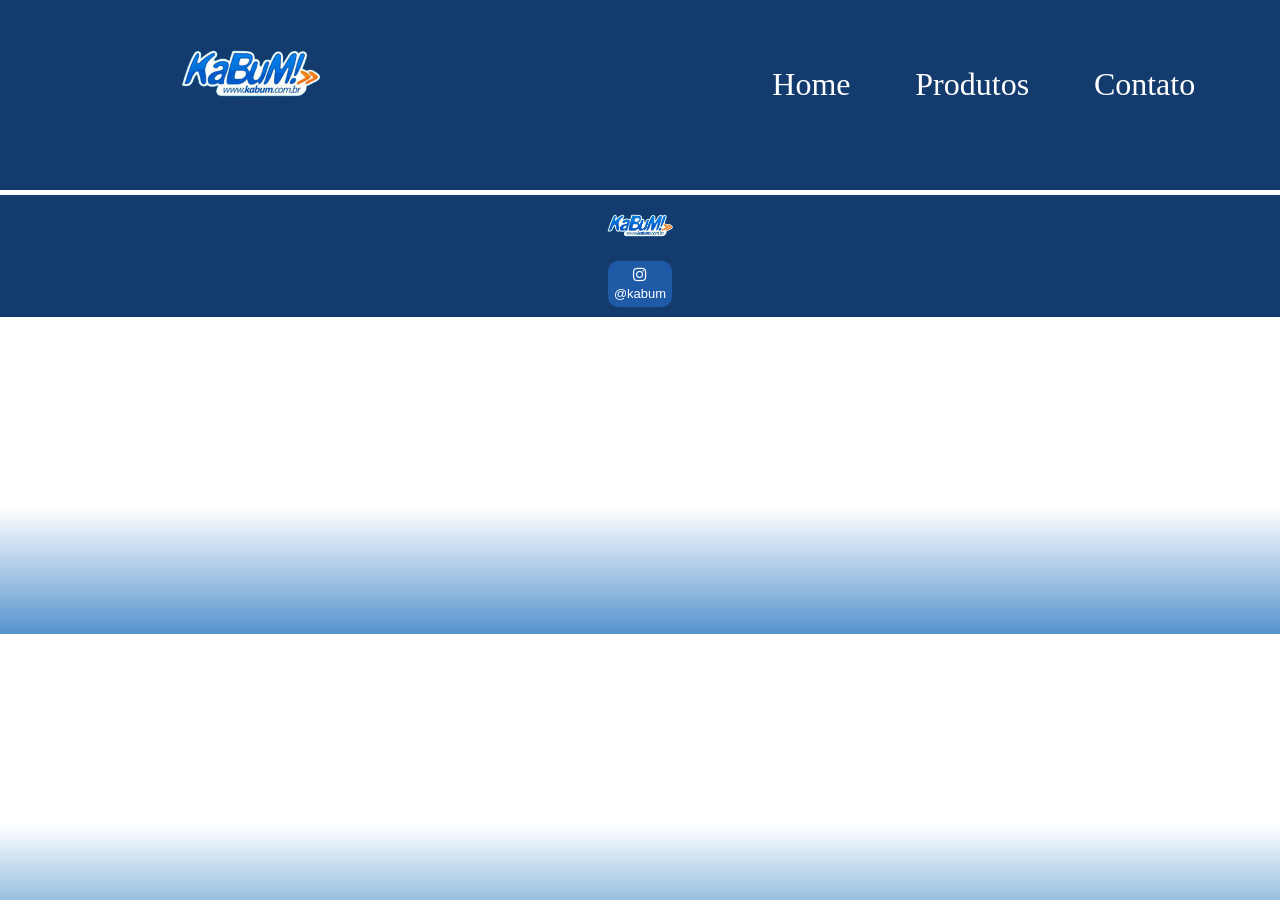
==== 1-Semestre/Site para o trabalho/contato.html @ 1944e1e2 "Add files via upload" ====
<!DOCTYPE html>
<html lang="pt-br">
    <head>
        <meta charset="UTF-8">
        <meta name="viewport" content="width=device-width, initial-scale=1.0">
        <title>KaBuM! - Contato</title>
        <link rel="shortcut icon" href="midias/favicon.ico" type="image/x-icon">
        <link rel="stylesheet" href="estilo/geral.css">
        <link rel="stylesheet" href="estilo/contato.css">
        <link rel="stylesheet" href="https://maxcdn.bootstrapcdn.com/font-awesome/4.5.0/css/font-awesome.min.css">
    </head>
    <body>
<!---->
<!---->
<!---->
        <header>
            <section class="header">
                <div class="imagem">
                    <img class="logo" src="midias/logo.png">
                </div>
                <div class="links">
                    <nav>
                        <ul>
                            <li><a href="index.html">Home</a></li>
                            <li><a href="produtos.html">Produtos</a></li>
                            <li><a href="contato.html">Contato</a></li>
                        </ul>
                    </nav>
                </div>
            </section>
        </header>
<!---->
<!---->
<!---->
        <main>

        </main>
<!---->
<!---->
<!---->
        <footer>
            <section>
                <div class="logo21">
                    <img class="logo2" src="midias/logo.png">
                    <div class="txtt">
                        <p class="txt"><i class="fa fa-instagram"></i> <a href="https://instagram.com/kabum/" target="_blank" type="external">@kabum</a></p>
                    </div>
                </div>
            </section>
        </footer>
<!---->
<!---->
<!---->
    </body>
</html>
---- 1-Semestre/Site para o trabalho/estilo/geral.css ----
@charset "UTF-8";

body {
    font-family: Arial, Helvetica, sans-serif;
    padding: 0;
    margin: 0;
    background-image: linear-gradient(to bottom, #ffffff 60%,rgba(17, 105, 187, 0.712));
}
/**/
/**/
/**/
header {
    background-color: rgb(20, 59, 110);
    padding: 20px;
    height: 150px;
    margin-bottom: 5px;
}
header section.header {
    position: relative;
}
header img.logo {
    padding: 0px 0px 0px 150px;
    width: 13%;
}
header div.links nav {
    margin: 10px;
    position: absolute;
    top: 15%;
    right: 2%;
    font-size: larger;
    font-family: cursive;
}
header div.links li {
    display: inline;
    margin: 0px 20px 0px 20px;
}
header div.links a {
    text-decoration: none;
    color: white;
    font-size: xx-large;
    padding: 10px;
    border-radius: 10px;
    transition: 400ms;
}
header div.links a:hover {
    background-color: rgba(37, 106, 196, 0.671);
    border-radius: 50px;
}
/**/
/**/
/**/
footer {
    background-color: rgb(20, 59, 110);
    margin-top: 5px;
    padding: 5px;
}
footer div.logo21 {
    display: flex;
    flex-direction: column;
    gap: 10px;
    align-items: center;
    justify-content: flex-start;
}
footer img.logo2 {
    width: 6%;
}
footer div.txtt {
    width: 5%;
    text-align: center;
    transition: all 0.3s ease;
    border-radius: 10px;
}
footer div.txtt:hover {
    transform: translateY(-10px);
    box-shadow: 0 10px 20px rgba(0,0,0,0.2);
    box-shadow: 0 0 15px rgb(24, 98, 196);
}
footer p.txt {
    color: white;
    padding: 5px;
    margin: 0 0 5px 0;
    background-color: rgba(37, 106, 196, 0.671);
    border-radius: 10px;
    text-align: center;
}
footer p.txt a {
    text-decoration: none;
    color: white;
    font-size: small;
}
---- 1-Semestre/Site para o trabalho/estilo/contato.css ----
@charset "UTF-8";
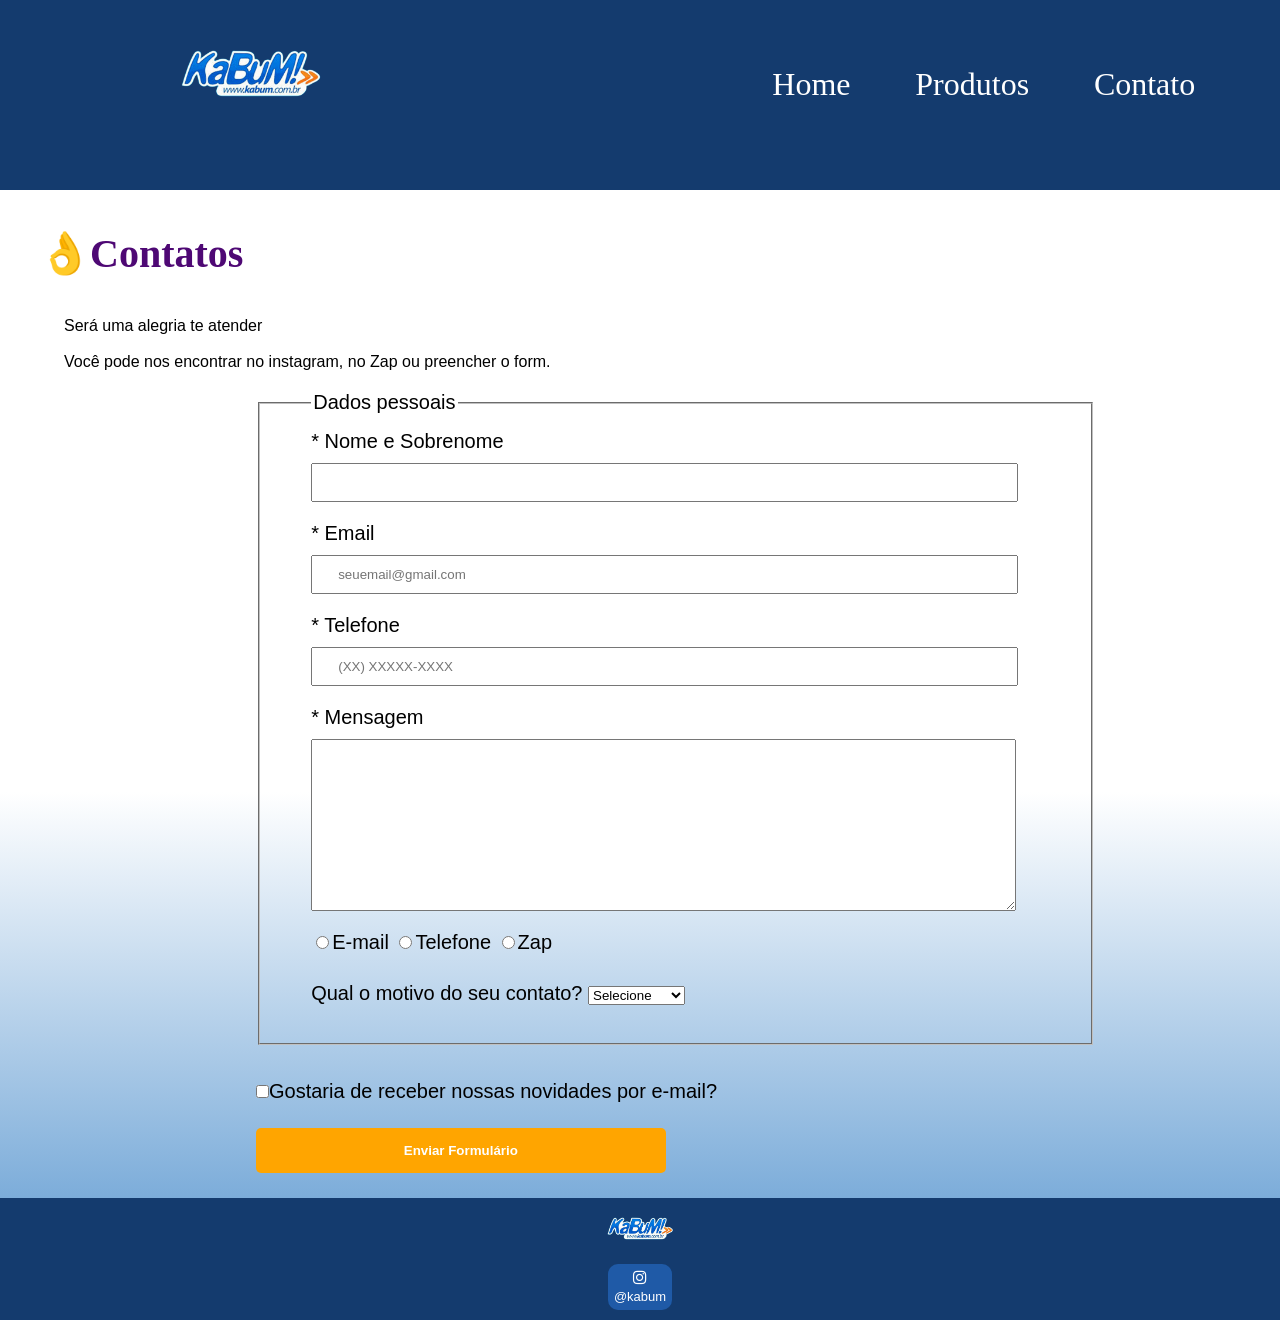
==== commit c428b555: "Add files via upload" ====
--- a/1-Semestre/Site para o trabalho/contato.html
+++ b/1-Semestre/Site para o trabalho/contato.html
@@ -5,7 +5,6 @@
         <meta name="viewport" content="width=device-width, initial-scale=1.0">
         <title>KaBuM! - Contato</title>
         <link rel="shortcut icon" href="midias/favicon.ico" type="image/x-icon">
-        <link rel="stylesheet" href="estilo/geral.css">
         <link rel="stylesheet" href="estilo/contato.css">
         <link rel="stylesheet" href="https://maxcdn.bootstrapcdn.com/font-awesome/4.5.0/css/font-awesome.min.css">
     </head>
@@ -33,7 +32,50 @@
 <!---->
 <!---->
         <main>
-
+            <ul class="contatos-titulo">
+                <li class="contatos-item">Contatos</li>
+            </ul>
+            <div id="formRetorno" class="divRetorno">
+                <p id="textoRetorno" class="texto-contatos"></p>
+            </div>
+            <section id="formulario">
+                <p class="texto-contatos">
+                    Será uma alegria te atender
+                    <br><br>
+                    Você pode nos encontrar no instagram, no Zap ou preencher o form.
+                </p>
+                <form id="frmContato">
+                    <fieldset>
+                        <legend>Dados pessoais</legend>
+                        <label>* Nome e Sobrenome</label>
+                        <input type="text" name="" id="nomesobrenome" class="input-padrao" required>
+                        <label>* Email</label>
+                        <input type="email" name="" id="email" class="input-padrao" placeholder="seuemail@gmail.com" required>
+                        <label>* Telefone</label>
+                        <input type="tel" name="" id="telefone" class="input-padrao" placeholder="(XX) XXXXX-XXXX" required>
+                        <label>* Mensagem</label>
+                        <textarea name="" id="mensagem" cols="70" rows="10" class="input-padrao" required></textarea>
+                        <label>
+                            <input type="radio" value="radio-mail" name="Contato">E-mail
+                            <input type="radio" value="radio-telefone" name="Contato">Telefone
+                            <input type="radio" value="radio-zap" name="Contato">Zap
+                        </label>
+                        <br>
+                        <label>Qual o motivo do seu contato?
+                            <select>
+                                <option>Selecione</option>
+                                <option>Dúvida</option>
+                                <option>Sugestão</option>
+                                <option>Elogio</option>
+                                <option>Reclamação</option>
+                            </select>
+                        </label>
+                        <br>
+                    </fieldset>
+                    <label><input type="checkbox" class="chk">Gostaria de receber nossas novidades por e-mail?</label>
+                    <input type="submit" value="Enviar Formulário" id="enviar" class="enviar">
+                </form>
+            </section>
         </main>
 <!---->
 <!---->
@@ -52,4 +94,5 @@
 <!---->
 <!---->
     </body>
+    <script src="scripts/form.js"></script>
 </html>
--- a/1-Semestre/Site para o trabalho/estilo/contato.css
+++ b/1-Semestre/Site para o trabalho/estilo/contato.css
@@ -1,2 +1,61 @@
-@charset "UTF-8";
+@import url(geral.css);
 
+.contatos-titulo {
+    font-size: 40px;
+    font-weight: bold;
+    color: rgb(78,8,116);
+    font-family: cursive;
+    list-style: none;
+}
+.contatos-item::before {
+    content: "👌";
+}
+.texto-contatos {
+    padding-left: 5%;
+}
+form {
+    margin-top: 20px;
+    margin-left: 20%;
+    margin-bottom: 0;
+}
+form label, form legend {
+    display: block;
+    font-size: 20px;
+    margin: 0 0 10px;
+}
+fieldset {
+    width: 75%;
+    padding-left: 5%;
+    margin-bottom: 2%;
+}
+.input-padrao {
+    display: block;
+    margin: 0 0 20px;
+    padding: 10px 25px;
+    width: 85%;
+}
+.chk {
+    margin: 20px 0;
+}
+.enviar {
+    width: 40%;
+    padding: 15px 0;
+    margin-bottom: 20px;
+    background: orange;
+    color: white;
+    font-weight: bold;
+    border: none;
+    border-radius: 5px;
+    transition: 1s all;
+    cursor: pointer;
+}
+.enviar:hover {
+    background: darkorange;
+}
+.divRetorno {
+    display: none;
+    margin-bottom: 15px;
+}
+.divRetorno p {
+    font-size: 24px;
+}
